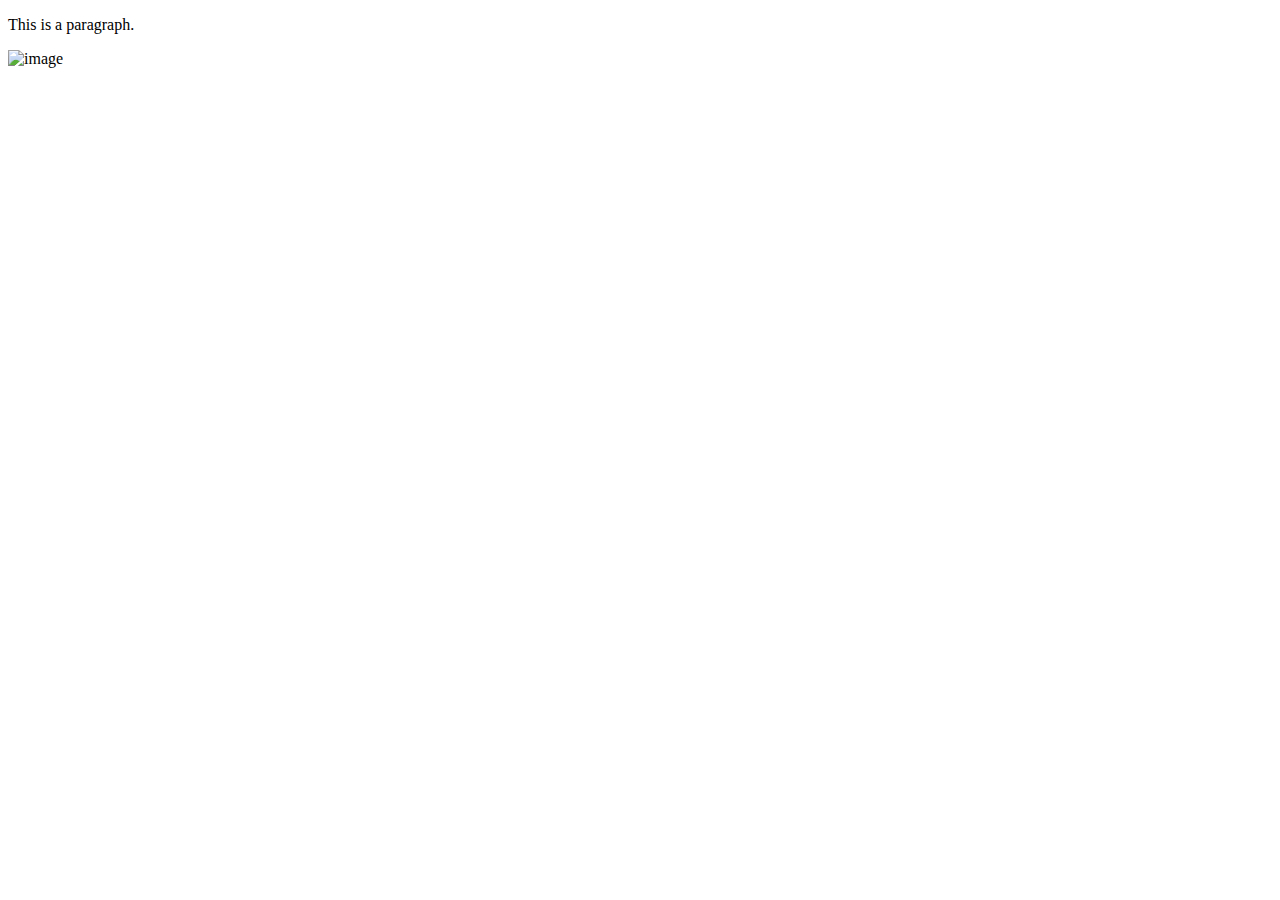
==== index.html @ 60a043fd "adding image" ====
<!doctype html>

<html>
	<head>
	<!--
		Name: Dustin Colbert
		Class: CIS130 
	-->
	<title>My Page</title><!-- Only shows on Tab-->
	<meta charset="utf-8"><!--unseen-->
	</head>
	<body><!-- Where everything that displays on the page is put-->
		<p><!-- Paragraph Tag--> 
			This is a paragraph.
		</p>
		<div id="container"><!-- container tag  -->
		</div>
		<span><!-- only the width of the content within --></span>
		<b></b><!-- Only visually bolded -->
		<strong></strong> <!-- visually bold and screenreader with read it with more emphasis -->
		<em></em><!-- Only visually italic -->
		<!-- id needs to be unique -->
		<!-- name can be reused through-out the document -->
		<img src="C:\Users\dc0892629\Desktop\CIS130\dc0892629.github.io\Images\puppy.jpg" alt="image"/>
	</body>
</html>
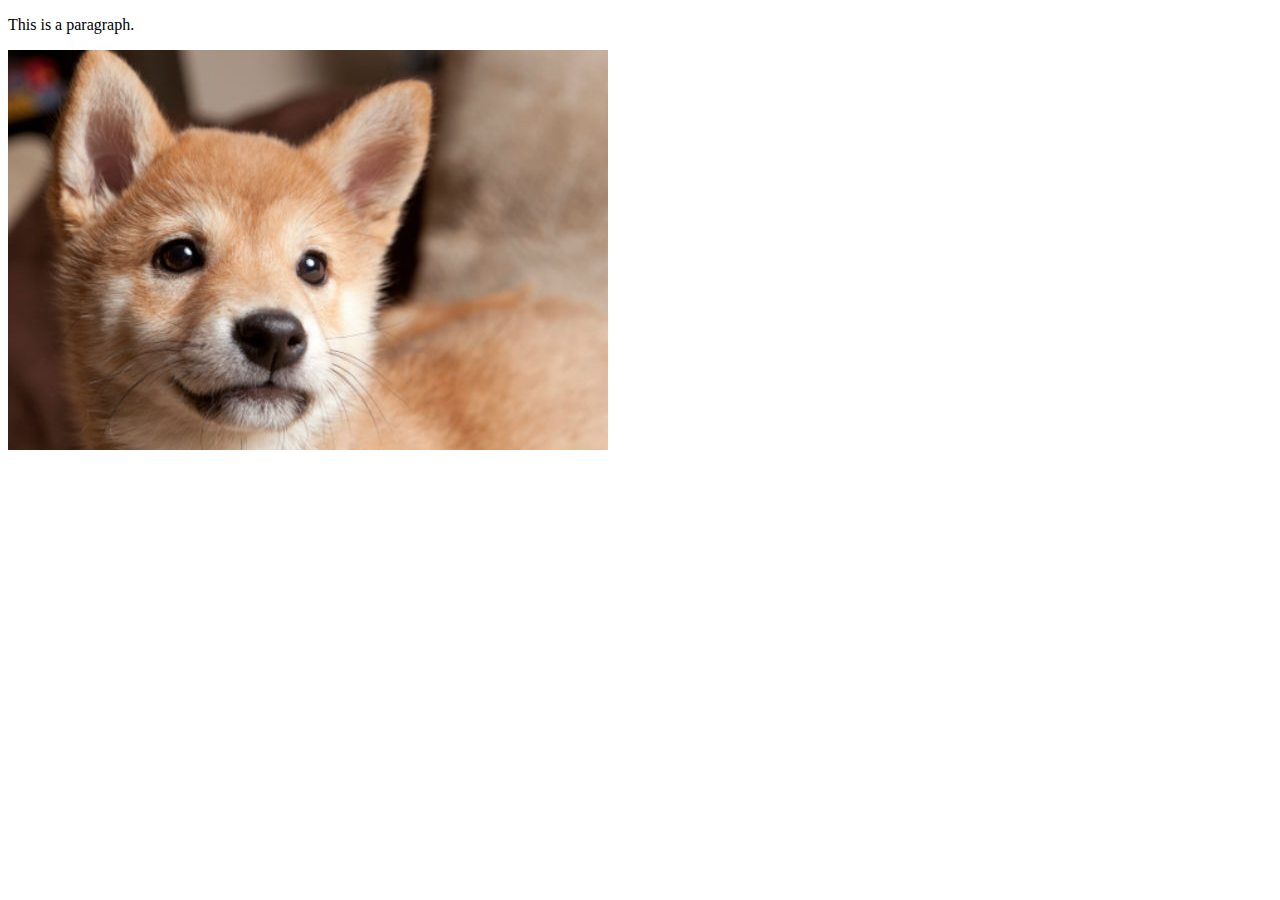
==== commit dafd1133: "updating" ====
--- a/index.html
+++ b/index.html
@@ -21,6 +21,6 @@
 		<em></em><!-- Only visually italic -->
 		<!-- id needs to be unique -->
 		<!-- name can be reused through-out the document -->
-		<img src="C:\Users\dc0892629\Desktop\CIS130\dc0892629.github.io\Images\puppy.jpg" alt="image"/>
+		<img src="Images\puppy.jpg" alt="image"/>
 	</body>
 </html>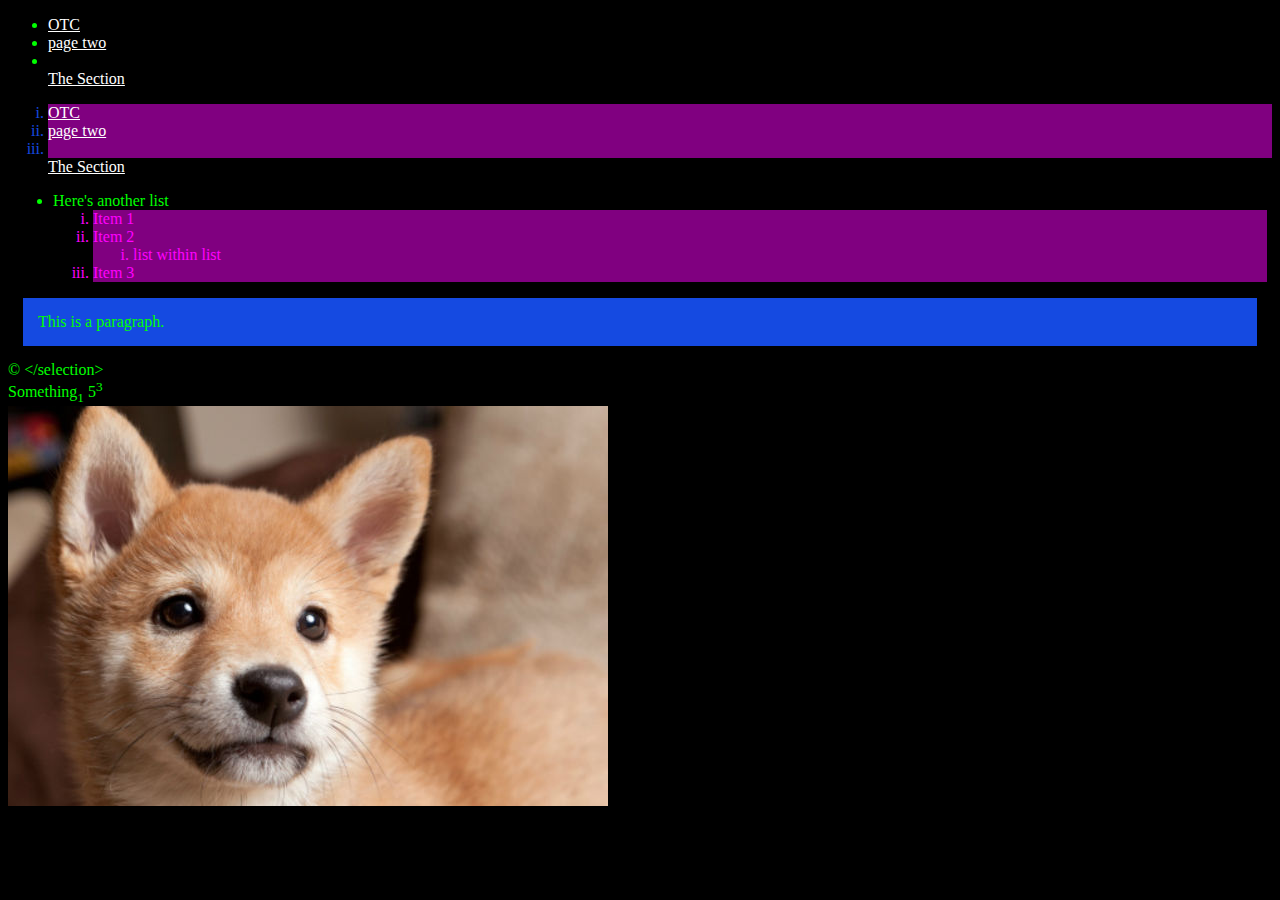
==== commit dc12728c: "updated 2/4" ====
--- a/index.html
+++ b/index.html
@@ -8,12 +8,58 @@
 	-->
 	<title>My Page</title><!-- Only shows on Tab-->
 	<meta charset="utf-8"><!--unseen-->
+	<link rel="stylesheet" href="CSS/styles.css"><!-- stylesheet ref -->
+	<style>
+
+	</style>
+	
+
 	</head>
 	<body><!-- Where everything that displays on the page is put-->
-		<p><!-- Paragraph Tag--> 
+		<div id="container"><!-- container tag  -->
+		<nav><!--navigation-->
+		<ul><!--unordered List-->
+			<li> <a href="http://www.otc.edu" target="_blank">OTC</a></li><!-- opens a new tap for the link-->
+			<li> <a href="http://www.otc.edu" target="_self">page two</a></li><!-- opens a new tap for the link-->
+			<li> </li><a href="#Section">The Section</a></li>
+		</ul>
+		<ol><!--ordered List-->
+			<li> <a href="http://www.otc.edu" target="_blank">OTC</a></li><!-- opens a new tap for the link-->
+			<li> <a href="http://www.otc.edu" target="_self">page two</a></li><!-- opens a new tap for the link-->
+			<li> </li><a href="#mySection">The Section</a></li>
+		</ol>
+		<ul>
+			<li style="margin:5px;">
+				Here's another list
+				<ol style="color:#ff00ff;"><!-- inline style -->
+				<li>Item 1</li>
+				<li>Item 2
+					<ul>
+						<li>list within list</li>
+					</ul>
+				</li>
+				<li>Item 3</li>
+				</ol>
+			</li>
+		</ul>
+		<dl><!-- Definition List -->
+			<dt><!-- Definition term -->
+			</dt>
+			<dd><!-- Definition Description -->
+			</dd>
+		</dl>
+	</nav>
+		<p id="contactInfo" ><!-- Paragraph Tag--> 
 			This is a paragraph.
 		</p>
-		<div id="container"><!-- container tag  -->
+		<article>
+			<Section id="mySection">
+			&copy;
+			&lt;/selection&gt;<br>
+			Something<sub>1</sub>
+			5<sup>3</sup>
+			</Section>
+		</article>
 		</div>
 		<span><!-- only the width of the content within --></span>
 		<b></b><!-- Only visually bolded -->
--- a/CSS/styles.css
+++ b/CSS/styles.css
@@ -0,0 +1,48 @@
+body, nav
+{
+	background-color:#000000;
+	color:#00ff00;
+	font-size: 16px
+}
+p
+{
+	background-color:pink;
+}
+#contactInfo
+{
+	background-color: #154ae1;
+	padding:15px;
+	margin:15px;
+}
+.mysection
+{
+	background-color:purple;
+}
+ol
+{
+	color:#154ae1;
+	font-size:1em;
+	list-style-image:url('../images/marker.png');
+}
+ol li
+{
+	background-color:purple;
+	list-style-type:lower-roman;
+	
+}
+a:link
+{
+	color:white;
+}
+a:hover
+{
+	color:white;
+}
+a:visited
+{
+	color:#e9e9e9;
+}
+a:focus
+{
+	color:pink;
+}